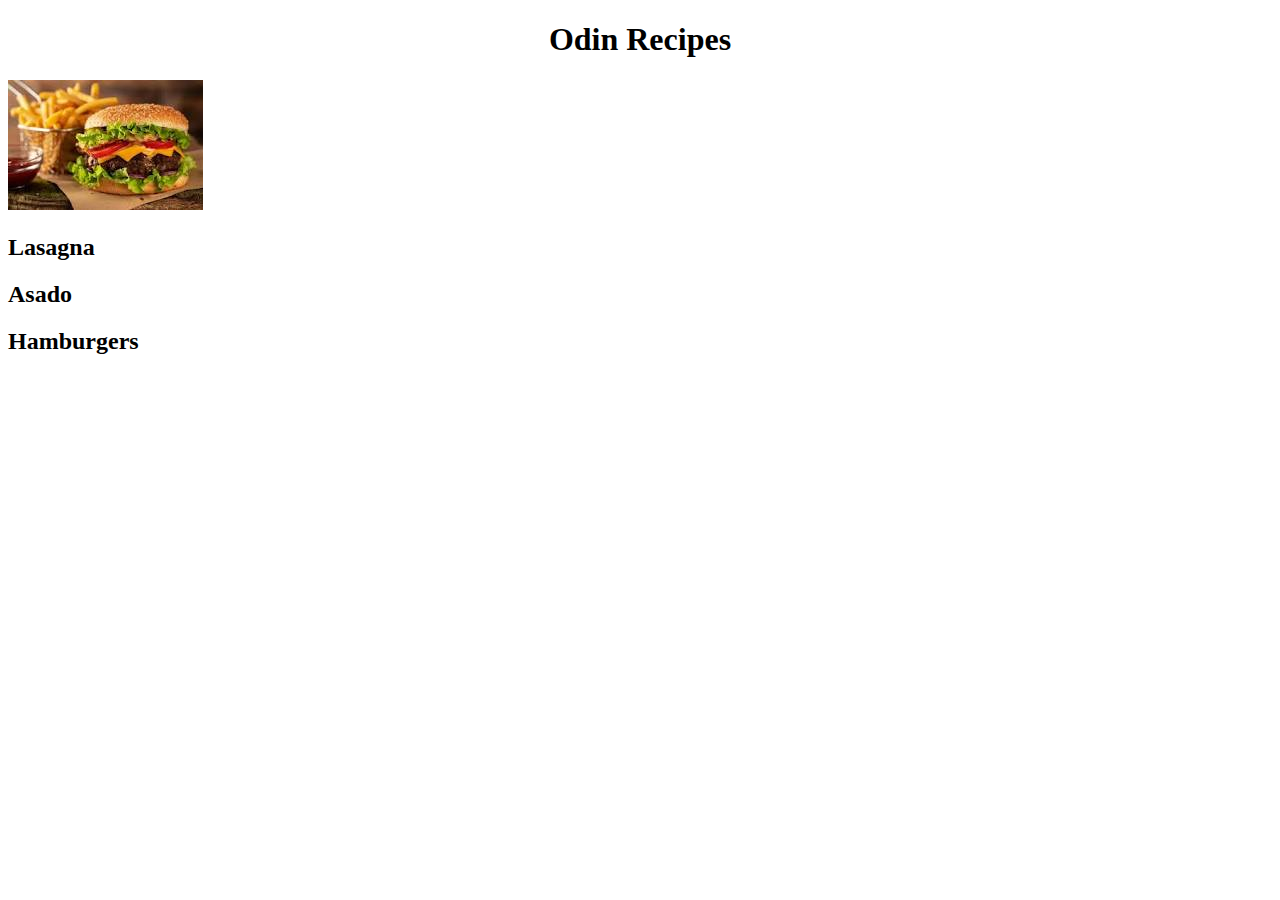
==== index.html @ 537b711d "Formato de index" ====
<!DOCTYPE html>
<html lang="en">
<head>
    <meta charset="UTF-8">
    <meta name="viewport" content="width=device-width, initial-scale=1.0">
    <title>Document</title>
</head>
<body>
    <h1><center><strong>Odin Recipes</strong> </center></h1>
    <img src="Images/Burger.jpg" alt="Delicious Burger">
    <h2>Lasagna</h2>
    <h2>Asado</h2>
    <h2>Hamburgers</h2>
</body>
</html>
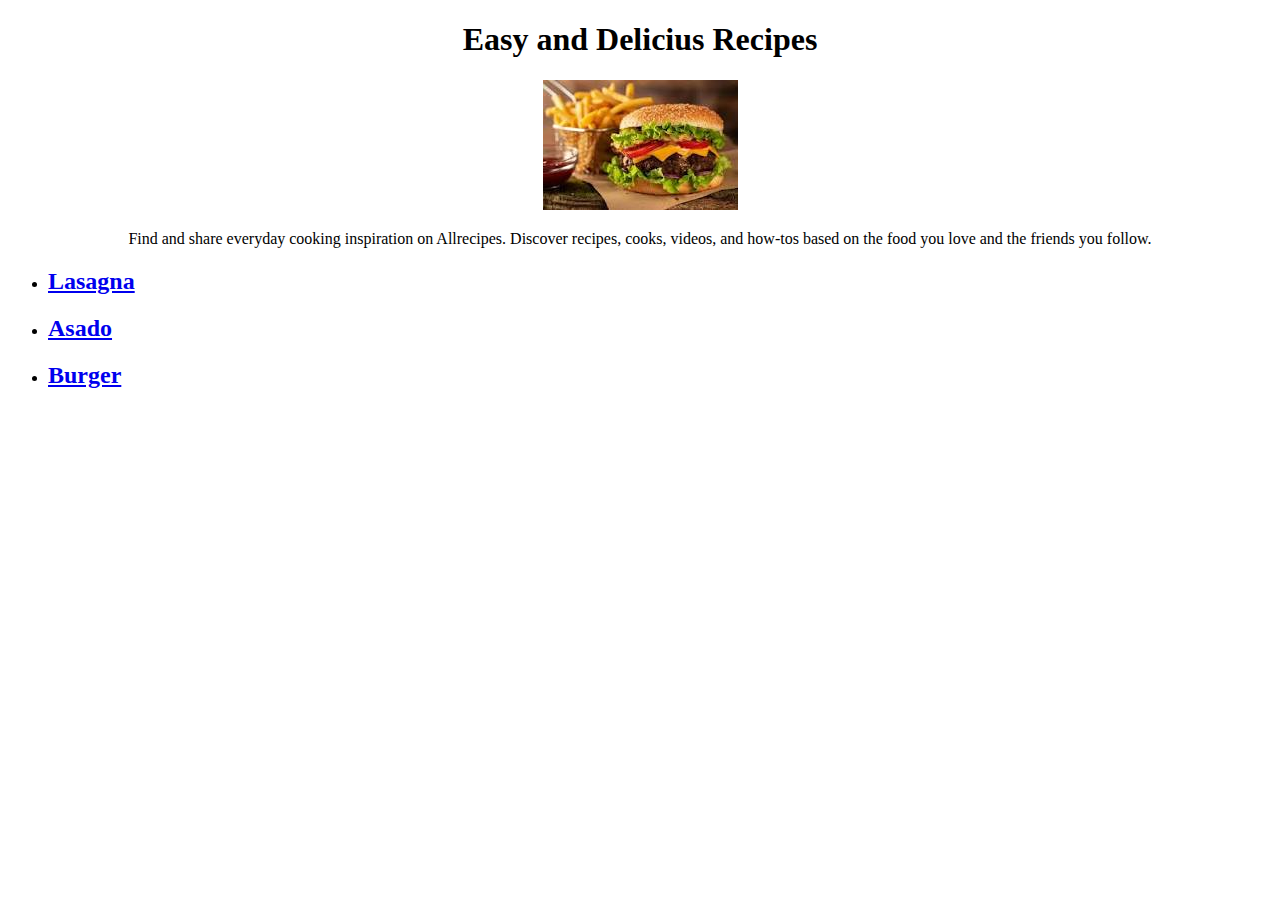
==== commit 3a460c9d: "Version Final" ====
--- a/index.html
+++ b/index.html
@@ -3,13 +3,18 @@
 <head>
     <meta charset="UTF-8">
     <meta name="viewport" content="width=device-width, initial-scale=1.0">
-    <title>Document</title>
+    <title>Easy and Delicius Recipes</title>
 </head>
 <body>
-    <h1><center><strong>Odin Recipes</strong> </center></h1>
-    <img src="Images/Burger.jpg" alt="Delicious Burger">
-    <h2>Lasagna</h2>
-    <h2>Asado</h2>
-    <h2>Hamburgers</h2>
+    <h1><center><strong>Easy and Delicius Recipes</strong> </center></h1>
+    <center><img src="Images/Burger.jpg" alt="Delicious Burger"></center>
+    <p><center>Find and share everyday cooking inspiration on Allrecipes. Discover recipes, cooks, videos, and how-tos based on the food you love and the friends you follow.</center></p>
+   <ul>
+        <li><h2><a href="Odin_recipes/Lasagna.html">Lasagna</a></h2></li>
+        <li><h2><a href="Odin_recipes/Asado.html">Asado</a></h2></li>
+        <li><h2><a href="Odin_recipes/Burger.html">Burger</a></h2></li>
+   </ul>
+   
+    
 </body>
 </html>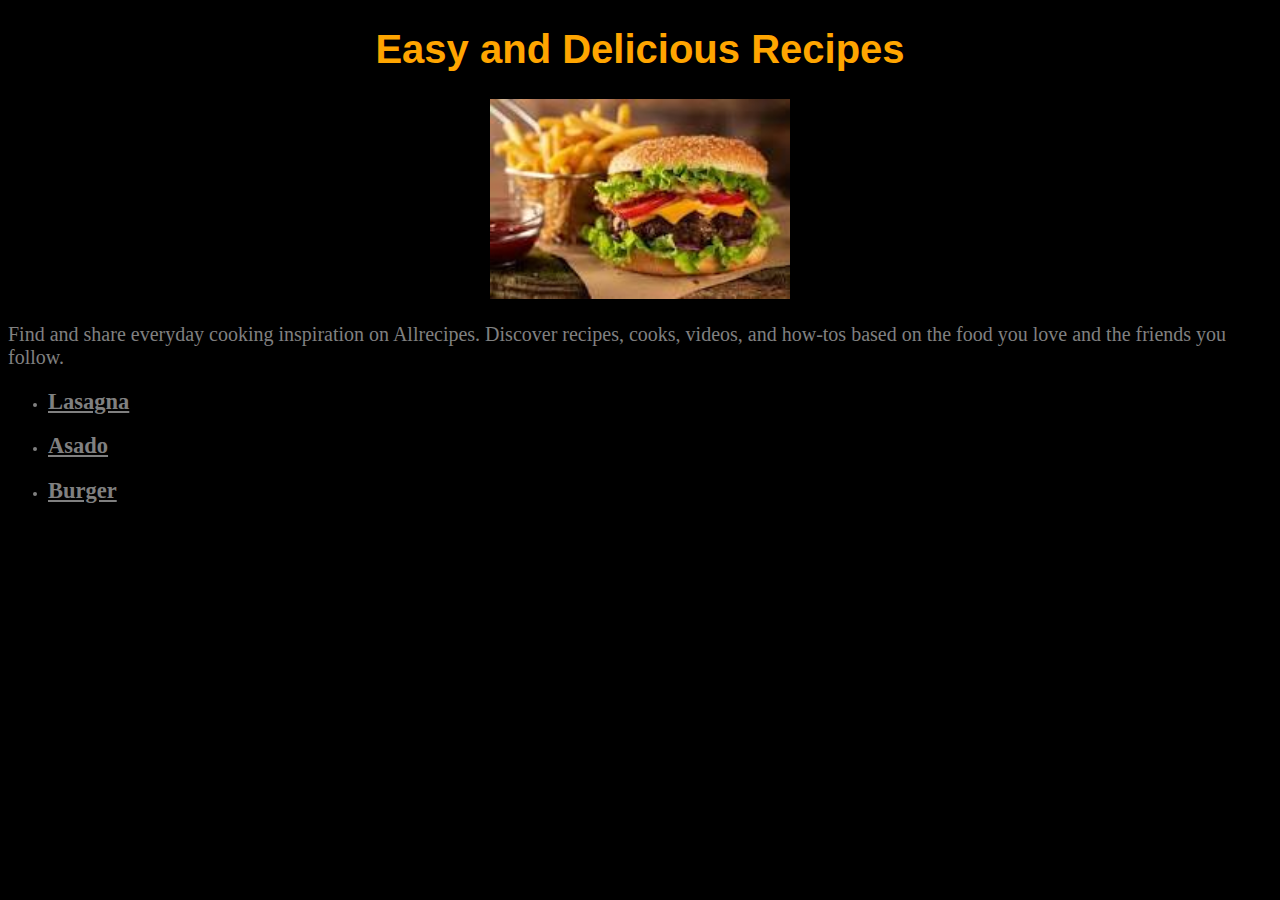
==== commit 4ca9e279: "CSS-version" ====
--- a/index.html
+++ b/index.html
@@ -4,11 +4,14 @@
     <meta charset="UTF-8">
     <meta name="viewport" content="width=device-width, initial-scale=1.0">
     <title>Easy and Delicius Recipes</title>
+    <link rel="stylesheet" href="style.css">
 </head>
 <body>
-    <h1><center><strong>Easy and Delicius Recipes</strong> </center></h1>
-    <center><img src="Images/Burger.jpg" alt="Delicious Burger"></center>
-    <p><center>Find and share everyday cooking inspiration on Allrecipes. Discover recipes, cooks, videos, and how-tos based on the food you love and the friends you follow.</center></p>
+    <h1 class="title">Easy and Delicious Recipes</h1>
+    <div>
+        <img class="burger" src="Images/Burger.jpg" alt="Delicious Burger">
+    </div>
+    <p>Find and share everyday cooking inspiration on Allrecipes. Discover recipes, cooks, videos, and how-tos based on the food you love and the friends you follow.</p>
    <ul>
         <li><h2><a href="Odin_recipes/Lasagna.html">Lasagna</a></h2></li>
         <li><h2><a href="Odin_recipes/Asado.html">Asado</a></h2></li>
--- a/style.css
+++ b/style.css
@@ -0,0 +1,31 @@
+* {
+    background-color: black;
+    color: grey;
+}
+
+
+h1 {
+    color: orange;
+    font-family: 'Franklin Gothic Medium', 'Arial Narrow', Arial, sans-serif;
+    text-align: center;
+    font-weight: 700;
+    font-size: 40px;
+}
+
+div{
+    text-align: center;
+}
+
+img.burger {
+    height: 200px;
+    width: auto;
+}
+
+p {
+    font-size: 20px;
+    font-family: 'Times New Roman', Times, serif;
+}
+
+li {
+    font-size: 15px;
+}
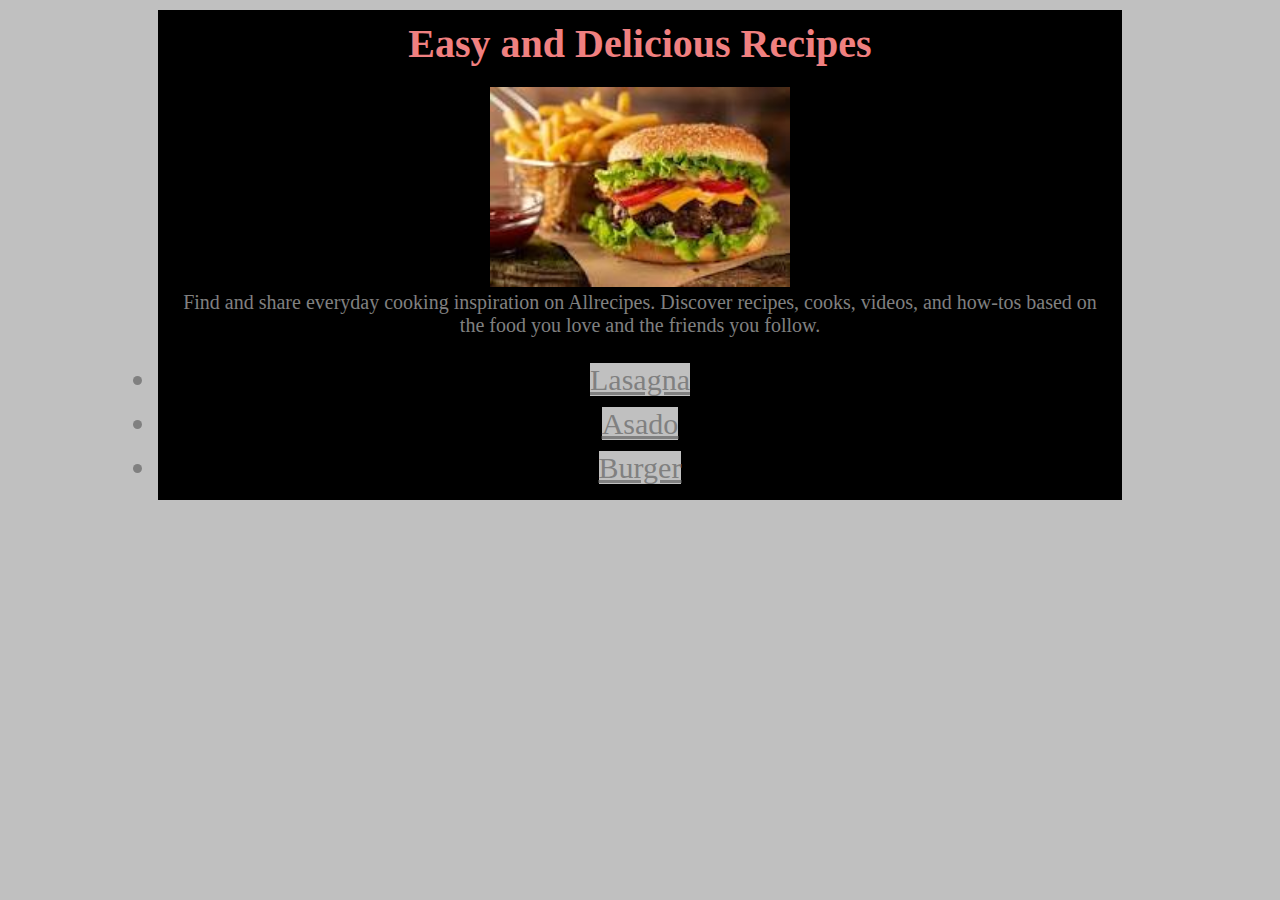
==== commit 5e924ba5: "boxcssversion" ====
--- a/index.html
+++ b/index.html
@@ -13,9 +13,9 @@
     </div>
     <p>Find and share everyday cooking inspiration on Allrecipes. Discover recipes, cooks, videos, and how-tos based on the food you love and the friends you follow.</p>
    <ul>
-        <li><h2><a href="Odin_recipes/Lasagna.html">Lasagna</a></h2></li>
-        <li><h2><a href="Odin_recipes/Asado.html">Asado</a></h2></li>
-        <li><h2><a href="Odin_recipes/Burger.html">Burger</a></h2></li>
+        <li><a href="Odin_recipes/Lasagna.html">Lasagna</a></li>
+        <li><a href="Odin_recipes/Asado.html">Asado</a></li>
+        <li class="burger"><a href="Odin_recipes/Burger.html">Burger</a></li>
    </ul>
    
     
--- a/style.css
+++ b/style.css
@@ -1,15 +1,20 @@
 * {
-    background-color: black;
+    background: silver;
     color: grey;
+    font-family: 'Times New Roman', Times, serif;
 }
 
 
-h1 {
-    color: orange;
-    font-family: 'Franklin Gothic Medium', 'Arial Narrow', Arial, sans-serif;
-    text-align: center;
+.title {
+    background: black;
+    color: lightcoral;
     font-weight: 700;
     font-size: 40px;
+    text-align: center;
+    width: auto;
+    height: auto;
+    padding: 10px;
+    margin: 10px 150px;
 }
 
 div{
@@ -22,10 +27,23 @@
 }
 
 p {
+    background: black;
     font-size: 20px;
     font-family: 'Times New Roman', Times, serif;
+    margin: -10px 150px;
+    margin-top: -250px;
+    padding: 15px;
+    padding-top: 250px;
+    text-align: center;
+    border: 2px black;
 }
 
 li {
-    font-size: 15px;
+    background: black;
+    font-size: 30px;
+    text-align: center;
+    margin: -20px 150px;
+    margin-left: 110px;
+    padding: 15px;
+    
 }
